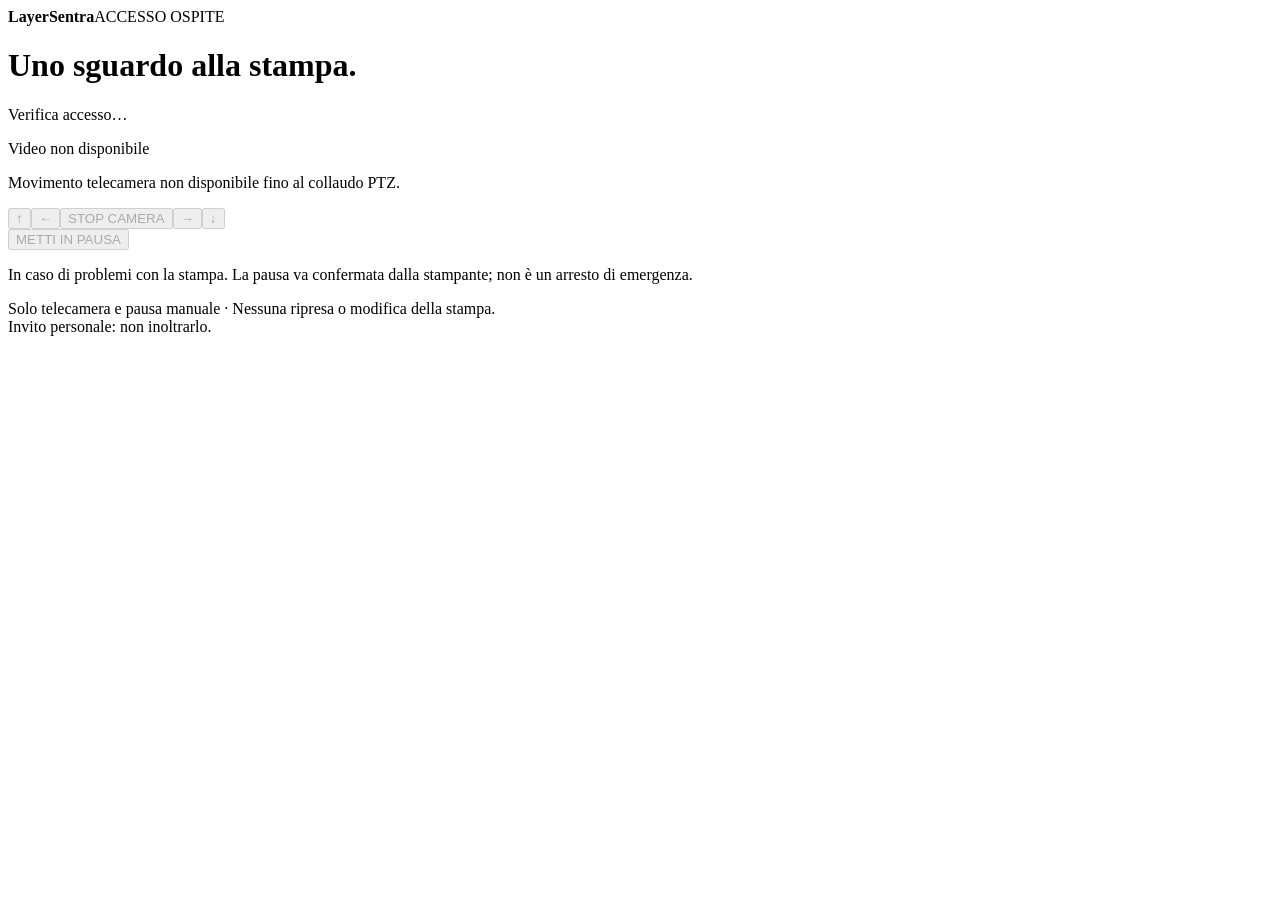
==== guest/index.html @ 05b30ed0 "Add isolated guest camera and manual pause service" ====
<!doctype html><html lang="it"><meta charset="utf-8"><meta name="viewport" content="width=device-width,initial-scale=1"><title>LayerSentra · Ospite</title><link rel="stylesheet" href="/guest.css"><script src="/guest.js" defer></script><main><header><b>LayerSentra</b><span>ACCESSO OSPITE</span></header><h1>Uno sguardo alla stampa.</h1><p id="status" role="status" aria-live="polite">Verifica accesso…</p><div class="video"><img id="camera" alt="Telecamera — immagine non ancora disponibile" hidden><span id="offline">Video non disponibile</span></div><section aria-label="Movimento telecamera"><p id="ptzInfo">Movimento telecamera non disponibile fino al collaudo PTZ.</p><div class="controls"><button data-direction="up" disabled aria-label="Telecamera su">↑</button><button data-direction="left" disabled aria-label="Telecamera sinistra">←</button><button data-direction="stop" disabled>STOP CAMERA</button><button data-direction="right" disabled aria-label="Telecamera destra">→</button><button data-direction="down" disabled aria-label="Telecamera giù">↓</button></div></section><button id="pause" disabled>METTI IN PAUSA</button><p class="note">In caso di problemi con la stampa. La pausa va confermata dalla stampante; non è un arresto di emergenza.</p><p id="message" role="status" aria-live="assertive"></p><footer>Solo telecamera e pausa manuale · Nessuna ripresa o modifica della stampa.<br>Invito personale: non inoltrarlo.</footer></main></html>
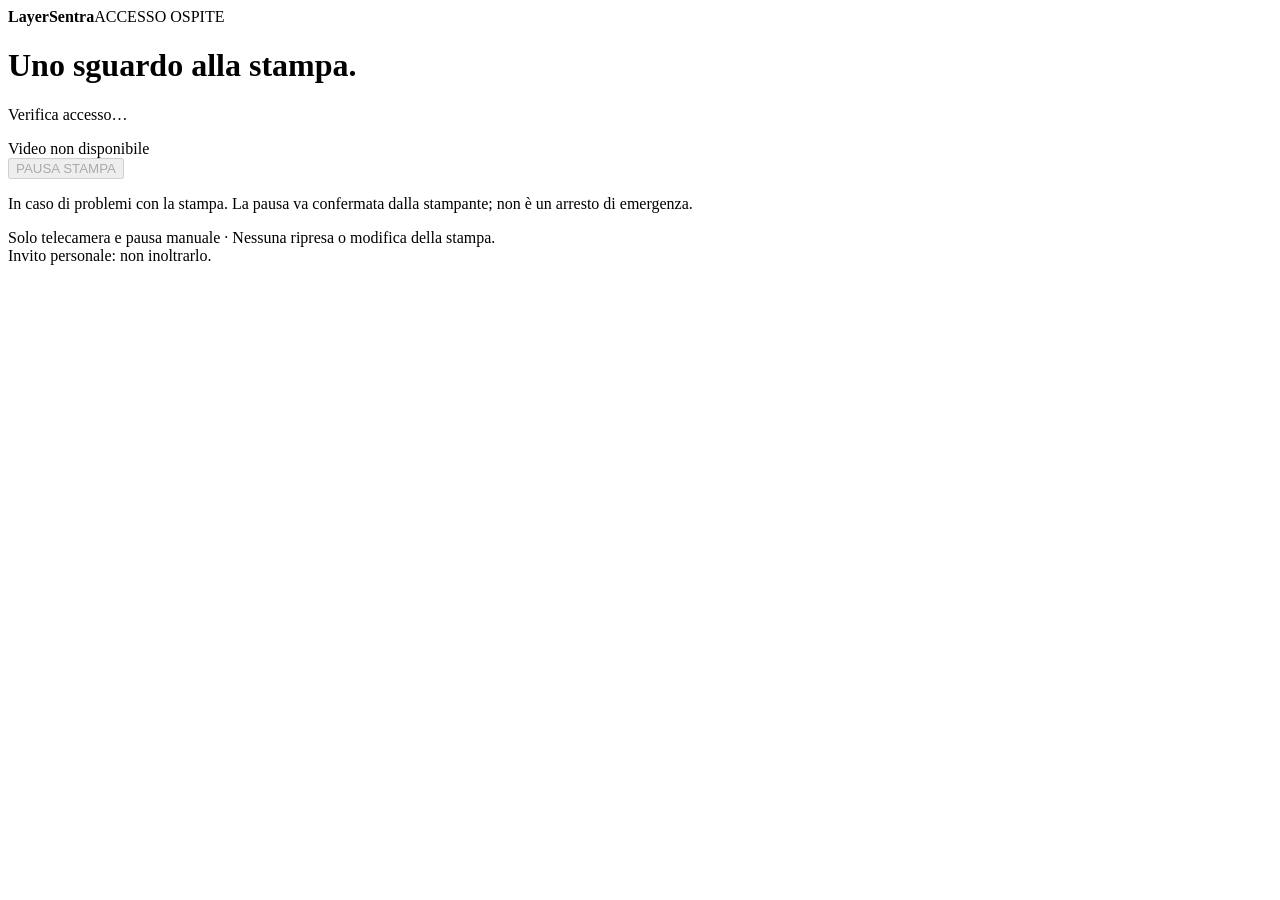
==== commit 54ecae52: "Limit guest access to camera viewing and PAUSA STAMPA" ====
--- a/guest/index.html
+++ b/guest/index.html
@@ -1 +1 @@
-<!doctype html><html lang="it"><meta charset="utf-8"><meta name="viewport" content="width=device-width,initial-scale=1"><title>LayerSentra · Ospite</title><link rel="stylesheet" href="/guest.css"><script src="/guest.js" defer></script><main><header><b>LayerSentra</b><span>ACCESSO OSPITE</span></header><h1>Uno sguardo alla stampa.</h1><p id="status" role="status" aria-live="polite">Verifica accesso…</p><div class="video"><img id="camera" alt="Telecamera — immagine non ancora disponibile" hidden><span id="offline">Video non disponibile</span></div><section aria-label="Movimento telecamera"><p id="ptzInfo">Movimento telecamera non disponibile fino al collaudo PTZ.</p><div class="controls"><button data-direction="up" disabled aria-label="Telecamera su">↑</button><button data-direction="left" disabled aria-label="Telecamera sinistra">←</button><button data-direction="stop" disabled>STOP CAMERA</button><button data-direction="right" disabled aria-label="Telecamera destra">→</button><button data-direction="down" disabled aria-label="Telecamera giù">↓</button></div></section><button id="pause" disabled>METTI IN PAUSA</button><p class="note">In caso di problemi con la stampa. La pausa va confermata dalla stampante; non è un arresto di emergenza.</p><p id="message" role="status" aria-live="assertive"></p><footer>Solo telecamera e pausa manuale · Nessuna ripresa o modifica della stampa.<br>Invito personale: non inoltrarlo.</footer></main></html>
+<!doctype html><html lang="it"><meta charset="utf-8"><meta name="viewport" content="width=device-width,initial-scale=1"><title>LayerSentra · Ospite</title><link rel="stylesheet" href="/guest.css"><script src="/guest.js" defer></script><main><header><b>LayerSentra</b><span>ACCESSO OSPITE</span></header><h1>Uno sguardo alla stampa.</h1><p id="status" role="status" aria-live="polite">Verifica accesso…</p><div class="video"><img id="camera" alt="Telecamera — immagine non ancora disponibile" hidden><span id="offline">Video non disponibile</span></div><button id="pause" disabled>PAUSA STAMPA</button><p class="note">In caso di problemi con la stampa. La pausa va confermata dalla stampante; non è un arresto di emergenza.</p><p id="message" role="status" aria-live="assertive"></p><footer>Solo telecamera e pausa manuale · Nessuna ripresa o modifica della stampa.<br>Invito personale: non inoltrarlo.</footer></main></html>
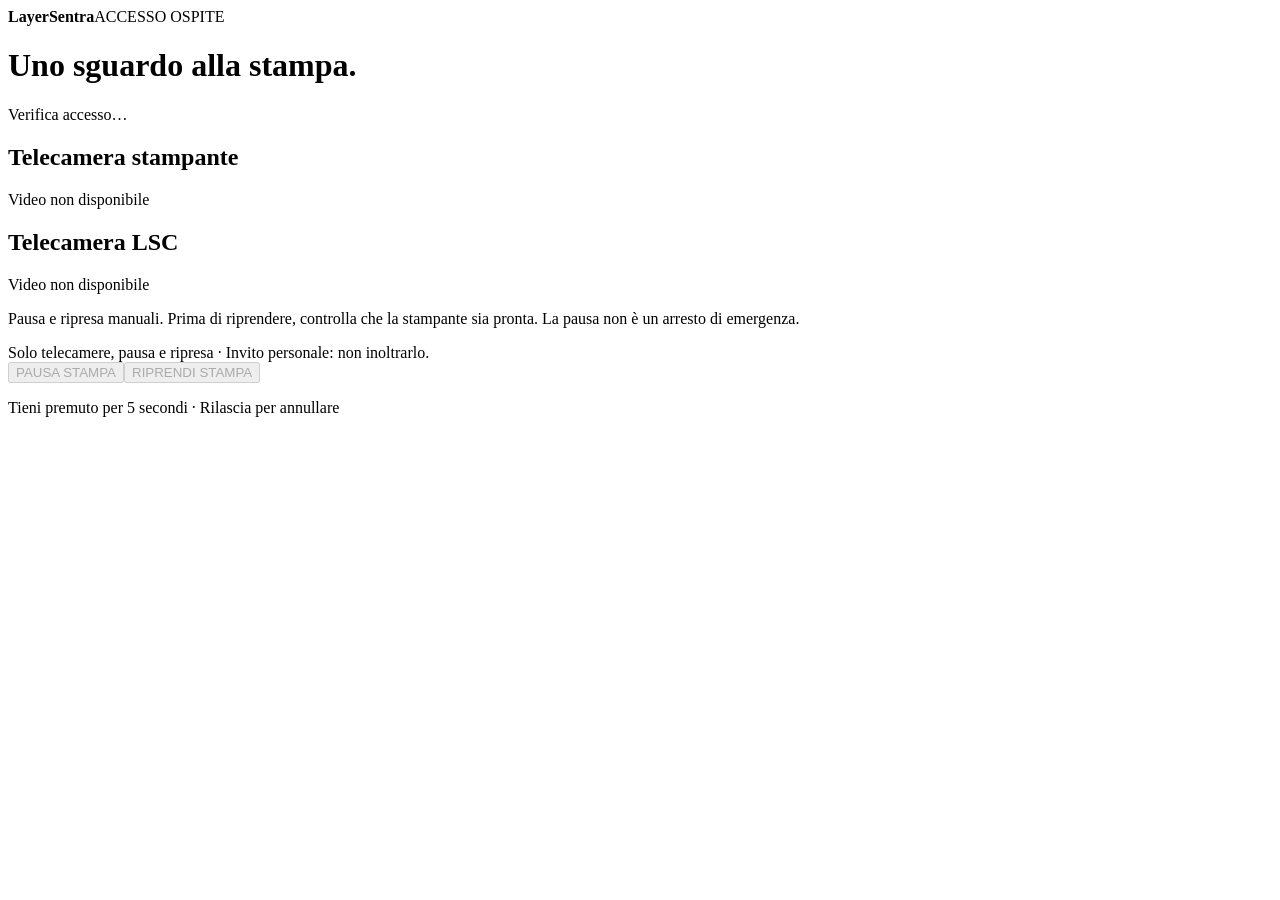
==== commit d3e77c30: "Add five-second hold controls, scoped resume and dual guest cameras" ====
--- a/guest/index.html
+++ b/guest/index.html
@@ -1 +1,13 @@
-<!doctype html><html lang="it"><meta charset="utf-8"><meta name="viewport" content="width=device-width,initial-scale=1"><title>LayerSentra · Ospite</title><link rel="stylesheet" href="/guest.css"><script src="/guest.js" defer></script><main><header><b>LayerSentra</b><span>ACCESSO OSPITE</span></header><h1>Uno sguardo alla stampa.</h1><p id="status" role="status" aria-live="polite">Verifica accesso…</p><div class="video"><img id="camera" alt="Telecamera — immagine non ancora disponibile" hidden><span id="offline">Video non disponibile</span></div><button id="pause" disabled>PAUSA STAMPA</button><p class="note">In caso di problemi con la stampa. La pausa va confermata dalla stampante; non è un arresto di emergenza.</p><p id="message" role="status" aria-live="assertive"></p><footer>Solo telecamera e pausa manuale · Nessuna ripresa o modifica della stampa.<br>Invito personale: non inoltrarlo.</footer></main></html>
+<!doctype html>
+<html lang="it"><meta charset="utf-8"><meta name="viewport" content="width=device-width,initial-scale=1">
+<title>LayerSentra · Ospite</title><link rel="stylesheet" href="/guest.css"><script src="/guest.js" defer></script>
+<main><header><b>LayerSentra</b><span>ACCESSO OSPITE</span></header>
+<h1>Uno sguardo alla stampa.</h1><p id="status" role="status" aria-live="polite">Verifica accesso…</p>
+<div class="cameras">
+<section><h2>Telecamera stampante</h2><div class="video"><img id="camera-primary" alt="Telecamera della stampante" hidden><span id="offline-primary">Video non disponibile</span></div></section>
+<section><h2>Telecamera LSC</h2><div class="video"><img id="camera-secondary" alt="Telecamera LSC" hidden><span id="offline-secondary">Video non disponibile</span></div></section>
+</div>
+<p class="note">Pausa e ripresa manuali. Prima di riprendere, controlla che la stampante sia pronta. La pausa non è un arresto di emergenza.</p>
+<footer>Solo telecamere, pausa e ripresa · Invito personale: non inoltrarlo.</footer>
+<div class="action-bar"><button id="pause" disabled><span>PAUSA STAMPA</span></button><button id="resume" disabled><span>RIPRENDI STAMPA</span></button><p>Tieni premuto per 5 secondi · Rilascia per annullare</p><p id="message" role="status" aria-live="polite"></p></div>
+</main></html>
